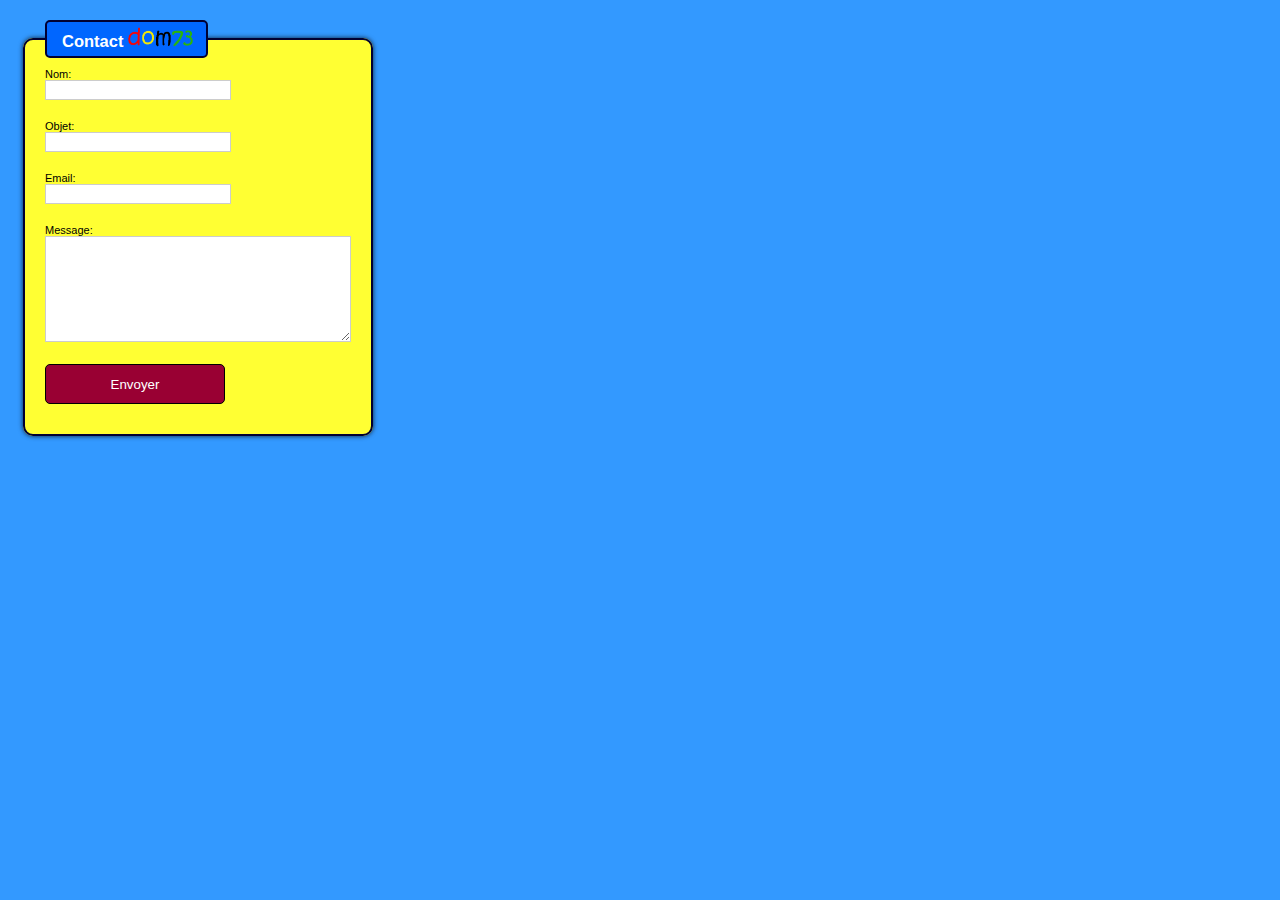
==== dom73-contact.html @ 809472d9 "fichiers" ====
<!DOCTYPE html>
<html>
    <head>
    <meta charset="utf-8">
    <meta name="viewport" content="width=device-width, initial-scale=1">
        <meta name="author" content="dom73">
    <meta name="Keywords" content="dom73, dom73 Chambéry, projet d'intégration professionnelle, sociale, et culturelle, outil de formation htmlm5">
    <meta name="Reply-to" content="dom73, dom73 Chambéry, projet, intégration professionnelle, sociale et culturelle, formation html5">
    <meta name="Description" content="dom73's project est un site à caractère d'intégration profesionnelle, sociale , et culturelle. Il se destine à être un outil dans l'aprentissage de langage informatique. Il se veut être aussi une plateforme de démonstration et d'échange.">
    <meta name="robots" content="All" >     
    <title>dom73's contact</title>
    
    <link rel="stylesheet" href="stylesheets/mailer.css">
    <style type="text/css">
    body {
	background-color: #3399FF;
}
    </style>
    <script src="http://ajax.googleapis.com/ajax/libs/jquery/1.8.1/jquery.min.js"></script>
        <script src="http://cdn.jquerytools.org/1.2.7/full/jquery.tools.min.js"></script>
    </head><br>
    <body>
        <form action="http://dom73.olympe.in/postmail.php" method="post" name="form1" id="form1">
            <fieldset>
                <legend>Contact <img src="img/dom73.png" width="65" height="20"></legend>
                <label for="name1">Nom: <br>
                    <input type="text" name="Name" id="name1" required>
                </label>
                <label for="subject">Objet: <br>
                    <input type="text" name="Subject" id="subject" required>
                </label>
                <label for="email1">Email: <br>
                    <input type="email" name="Email" id="email1" required>
                </label>
                <label for="message">Message: <br>
                    <textarea name="Message" id="message" rows=5 required></textarea>
                </label>
                <input type="submit" name="Submit" id="Submit" value="Envoyer">
            </fieldset>
        </form>
        <script>
            $("#form1").validator({
                position: 'bottom left',
                offset: [2, 2]
            });
        </script>
    </body>
</html>
---- stylesheets/mailer.css ----
body { 
    font-family: Verdana, Arial, Helvetica, sans-serif; 
    font-size: 11px;
	background-color: #3399FF;
}

h1 {
	font-family: "Trebuchet MS", Helvetica, Arial, sans-serif;
	font-size: 20px;
	margin-left: 10px;
	margin-top: 20px;
	-moz-transform: rotate(-5deg) translate3d(0, 0, 0);
	-webkit-transform: rotate(-5deg) translate3d(0, 0, 0);
	-o-transform: rotate(-5deg) translate3d(0, 0, 0);
	-ms-transform: rotate(-5deg) translate3d(0, 0, 0);
    transform: rotate(-5deg) translate3d(0, 0, 0);
	-moz-transform-origin: bottom left;
	-webkit-transform-origin: bottom left;
	-ms-transform-origin: bottom left;
	-o-transform-origin: bottom left;
    transform-origin: bottom left;
}

h1 a {
	text-decoration: none;
	color: black;
}

form {
	width: 330px;
	margin-left: 15px; 
}

fieldset {
	padding: 10px 20px;
	margin: 0 0 30px;
	border: 2px solid #000033;
	background: #FFFF33;
	border-radius: 10px;
	-webkit-box-shadow: 0 0 .5em rgba(0, 0, 0, .8);
}

legend {
	color: white;
	background: #0066FF;
	font-family: Arial, Helvetica, sans-serif;
	font-size: 1.5em;
	font-weight: bold;
	text-align: left;
	text-indent: 10px;
	padding: 5px;
	margin: 0;
	width: 9em;
	border: 2px solid #000033;
	border-radius: 5px;
}



input, textarea { 
	padding: 2px; 
	border: 1px solid #CCCCCC; 
	width: 180px; 
	height: 14px;
	margin-bottom: 20px;
}

#message {
	padding: 2px; 
	border: 1px solid #CCCCCC; 
	width: 300px; 
	height: 100px;
	margin-bottom: 20px;
}

#verif_img { 
	vertical-align: text-bottom;
}

.error2 {
	border: 1px solid #990000; 
	background-color: #D70000; 
	color: white; 
	padding: 4px; 
	padding-left: 6px; 
	width: 295px;
}

#Submit {
	display: block;
	padding: 4px;
	border-radius: 5px;
	border: 1px solid #000000;
	-webkit-appearance: none;
	color: white;
	background-color: #990033;
	height: 40px;
	margin-bottom: 20px;
}

#Submit:hover {
	cursor: pointer;
	background-color: #795151;
	box-shadow: 0 0 .5em rgba(0, 0, 0, .8);
}

#Submit:active {
	background-color: #990099;
	box-shadow: 0 0 .5em rgba(0, 0, 0, .8);
}

label {
	display: block;
	margin-bottom: 0;
}

.error {
	background-color: #fffe36;
	border: 1px solid #e1e16d;
	font-size: .8em;
	color: #000;
	padding: 0 .3em;
	margin: 0;
	border-radius: 5px; 
	box-shadow: 0 0 .5em rgba(0, 0, 0, .8);
}
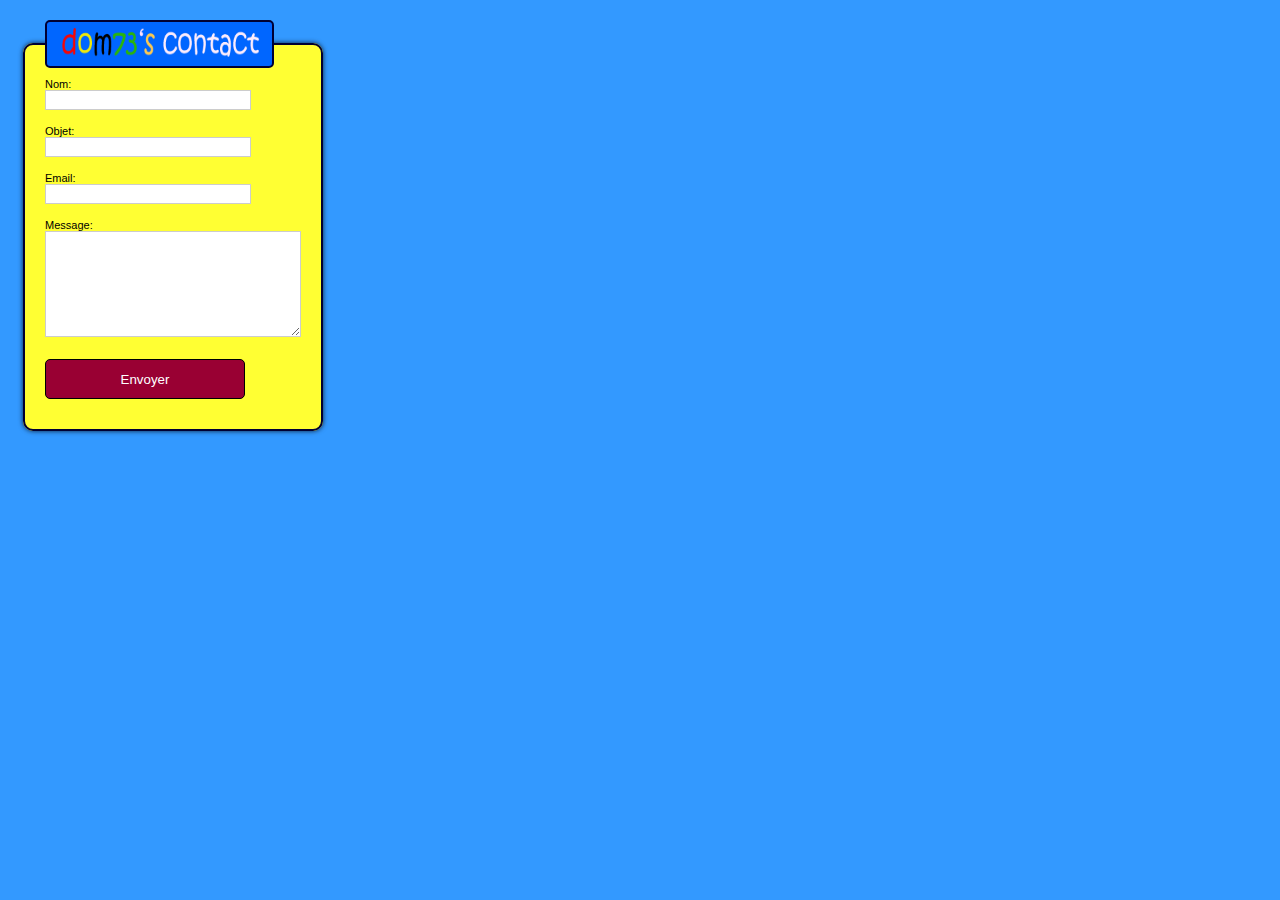
==== commit 89014c7e: "change" ====
--- a/dom73-contact.html
+++ b/dom73-contact.html
@@ -8,8 +8,8 @@
     <meta name="Reply-to" content="dom73, dom73 Chambéry, projet, intégration professionnelle, sociale et culturelle, formation html5">
     <meta name="Description" content="dom73's project est un site à caractère d'intégration profesionnelle, sociale , et culturelle. Il se destine à être un outil dans l'aprentissage de langage informatique. Il se veut être aussi une plateforme de démonstration et d'échange.">
     <meta name="robots" content="All" >     
-    <title>dom73's contact</title>
-    
+    <title>dom73-contact</title>
+    <link rel="shortcut icon" href="img/dom73-Chambéry.png" />
     <link rel="stylesheet" href="stylesheets/mailer.css">
     <style type="text/css">
     body {
@@ -22,7 +22,7 @@
     <body>
         <form action="http://dom73.olympe.in/postmail.php" method="post" name="form1" id="form1">
             <fieldset>
-                <legend>Contact <img src="img/dom73.png" width="65" height="20"></legend>
+                <legend><img src="img/dom73-contact.png" width="200" height="30"></legend>
                 <label for="name1">Nom: <br>
                     <input type="text" name="Name" id="name1" required>
                 </label>
--- a/stylesheets/mailer.css
+++ b/stylesheets/mailer.css
@@ -6,7 +6,7 @@
 
 h1 {
 	font-family: "Trebuchet MS", Helvetica, Arial, sans-serif;
-	font-size: 20px;
+	font-size: 10px;
 	margin-left: 10px;
 	margin-top: 20px;
 	-moz-transform: rotate(-5deg) translate3d(0, 0, 0);
@@ -27,7 +27,7 @@
 }
 
 form {
-	width: 330px;
+	width: 280px;
 	margin-left: 15px; 
 }
 
@@ -50,7 +50,7 @@
 	text-indent: 10px;
 	padding: 5px;
 	margin: 0;
-	width: 9em;
+	width: 13em;
 	border: 2px solid #000033;
 	border-radius: 5px;
 }
@@ -60,15 +60,15 @@
 input, textarea { 
 	padding: 2px; 
 	border: 1px solid #CCCCCC; 
-	width: 180px; 
+	width: 200px; 
 	height: 14px;
-	margin-bottom: 20px;
+	margin-bottom: 15px;
 }
 
 #message {
 	padding: 2px; 
 	border: 1px solid #CCCCCC; 
-	width: 300px; 
+	width: 250px; 
 	height: 100px;
 	margin-bottom: 20px;
 }
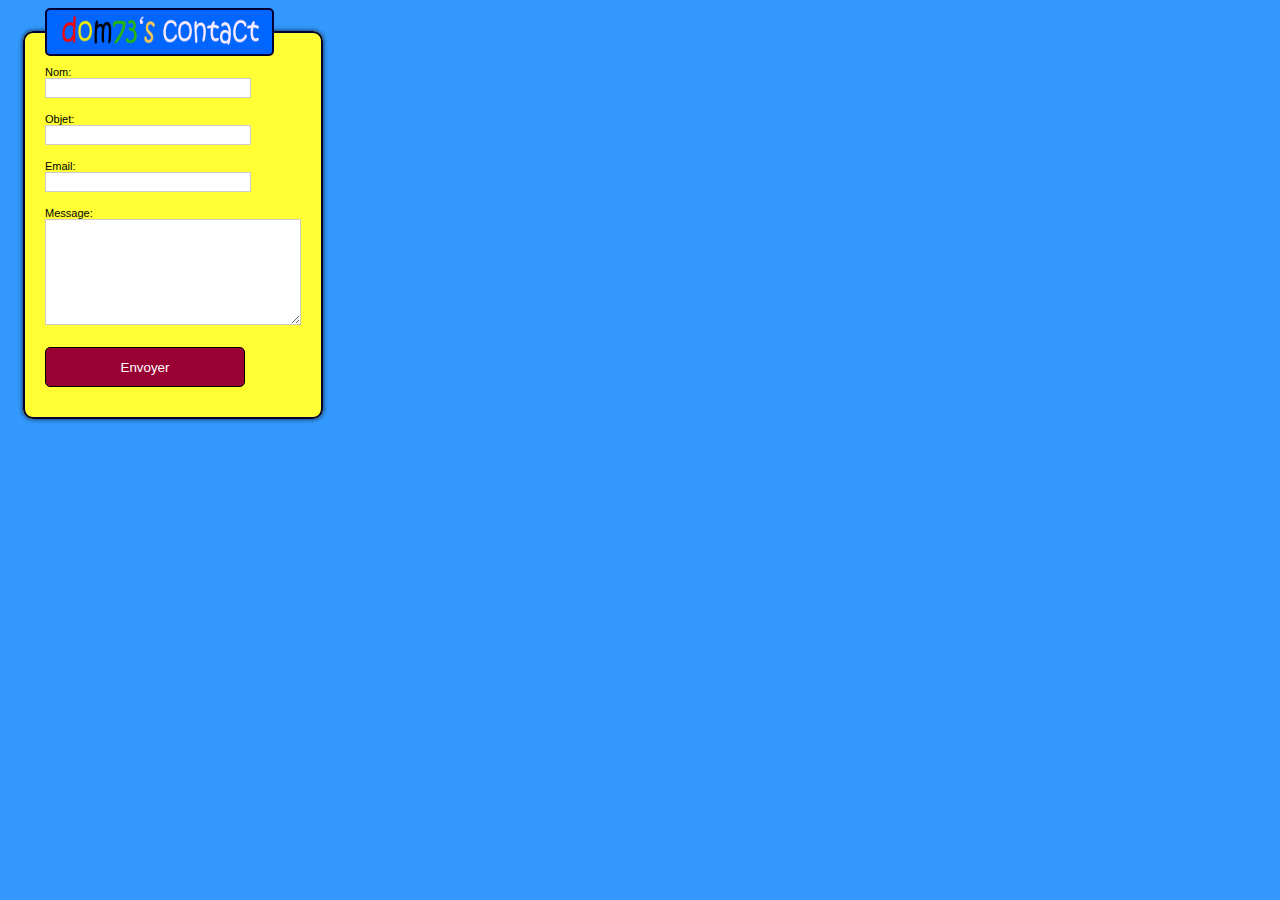
==== commit cb6c1d2f: "Update dom73-contact.html" ====
--- a/dom73-contact.html
+++ b/dom73-contact.html
@@ -18,11 +18,11 @@
     </style>
     <script src="http://ajax.googleapis.com/ajax/libs/jquery/1.8.1/jquery.min.js"></script>
         <script src="http://cdn.jquerytools.org/1.2.7/full/jquery.tools.min.js"></script>
-    </head><br>
+    </head>
     <body>
         <form action="http://dom73.olympe.in/postmail.php" method="post" name="form1" id="form1">
             <fieldset>
-                <legend><img src="img/dom73-contact.png" width="200" height="30"></legend>
+                <legend><img src="img/dom73-contact.png" width="200" height="30" alt="contact"></legend>
                 <label for="name1">Nom: <br>
                     <input type="text" name="Name" id="name1" required>
                 </label>
@@ -45,4 +45,4 @@
             });
         </script>
     </body>
-</html>+</html>
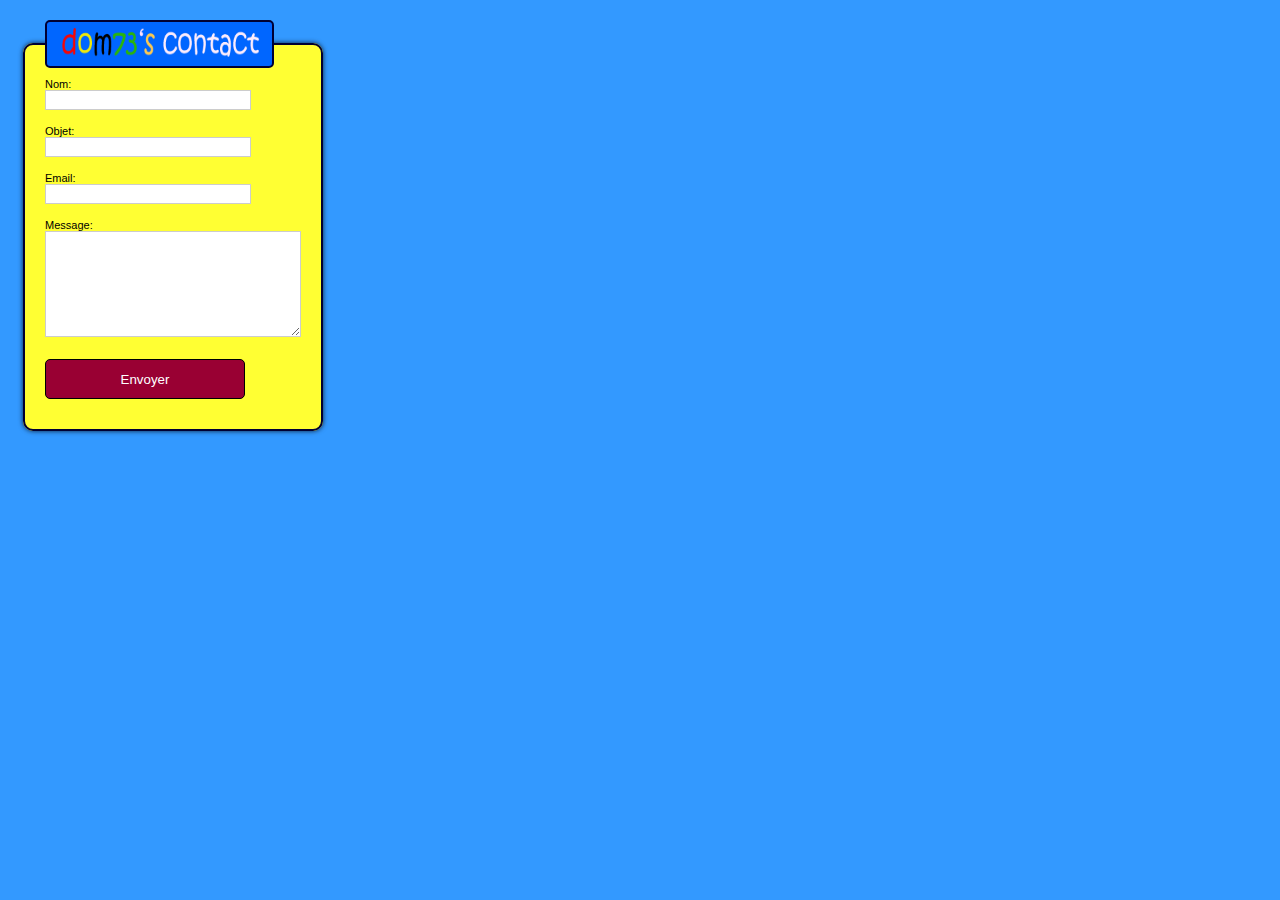
==== commit dd63f8db: "Update dom73-contact.html" ====
--- a/dom73-contact.html
+++ b/dom73-contact.html
@@ -18,11 +18,11 @@
     </style>
     <script src="http://ajax.googleapis.com/ajax/libs/jquery/1.8.1/jquery.min.js"></script>
         <script src="http://cdn.jquerytools.org/1.2.7/full/jquery.tools.min.js"></script>
-    </head>
+    </head><br>
     <body>
-        <form action="http://dom73.olympe.in/postmail.php" method="post" name="form1" id="form1">
+        <form action="http:postmail.php" method="post" name="form1" id="form1">
             <fieldset>
-                <legend><img src="img/dom73-contact.png" width="200" height="30" alt="contact"></legend>
+                <legend><img src="img/dom73-contact.png" width="200" height="30"></legend>
                 <label for="name1">Nom: <br>
                     <input type="text" name="Name" id="name1" required>
                 </label>
